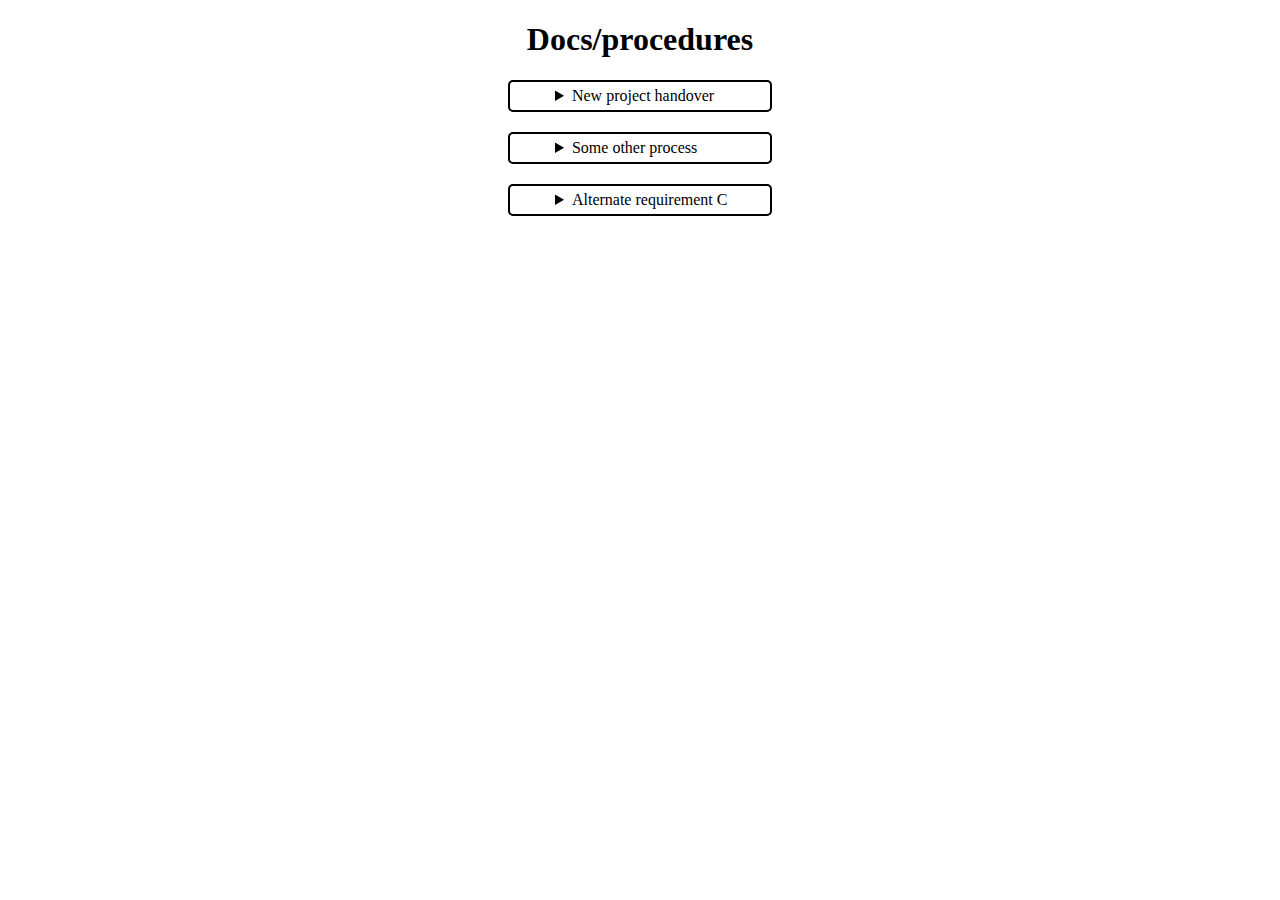
==== index.html @ cd934f42 "Add basic layout and styling" ====
<!DOCTYPE html>
<html lang="en">
  <head>
    <meta charset="UTF-8">
    <meta name="viewport" content="width=device-width, initial-scale=1.0">
    <title>DocBoard</title>
    <link rel="stylesheet" href="style.css">
  </head>
  <body>
    <h1>Docs/procedures</h1>

    <ul>
        <li>
            <details>
                <summary>New project handover</summary>
                <ol type="A">
                    <li>
                        <a href="#">Do thing 1</a>
                    </li>
                    <li>
                        <a href="#">Do thing 2</a>
                    </li>
                    <li>
                        <a href="#">Do thing 3</a>
                    </li>
                </ol>
            </details>
        </li>
    </ul>
    <ul>
        <li>
            <details>
                <summary>Some other process</summary>
                <ol type="A">
                    <li>
                        <a href="#">Do thing A</a>
                    </li>
                    <li>
                        <a href="#">Do thing B</a>
                    </li>
                    <li>
                        <a href="#">Do thing C</a>
                    </li>
                </ol>
            </details>
        </li>
    </ul>
    <ul>
        <li>
            <details>
                <summary>Alternate requirement C</summary>
                <ol type="A">
                    <li>
                        <a href="#">Do thing X</a>
                    </li>
                    <li>
                        <a href="#">Do thing Y</a>
                    </li>
                    <li>
                        <a href="#">Do thing Z</a>
                    </li>
                </ol>
            </details>
        </li>
    </ul>
  </body>
</html>
---- style.css ----
h1 {
    text-align: center;
}

ul {
    list-style-type: none;
    display: flex;
    flex-direction: column;
    justify-content: center;
    border: 2px solid black;
    border-radius: 5px;
    max-width: 220px;
    margin: 20px auto;
}

ul summary {
    margin: 5px;
}

ol {
    margin: 15px;
}

ol li {
    margin: 5px;
}
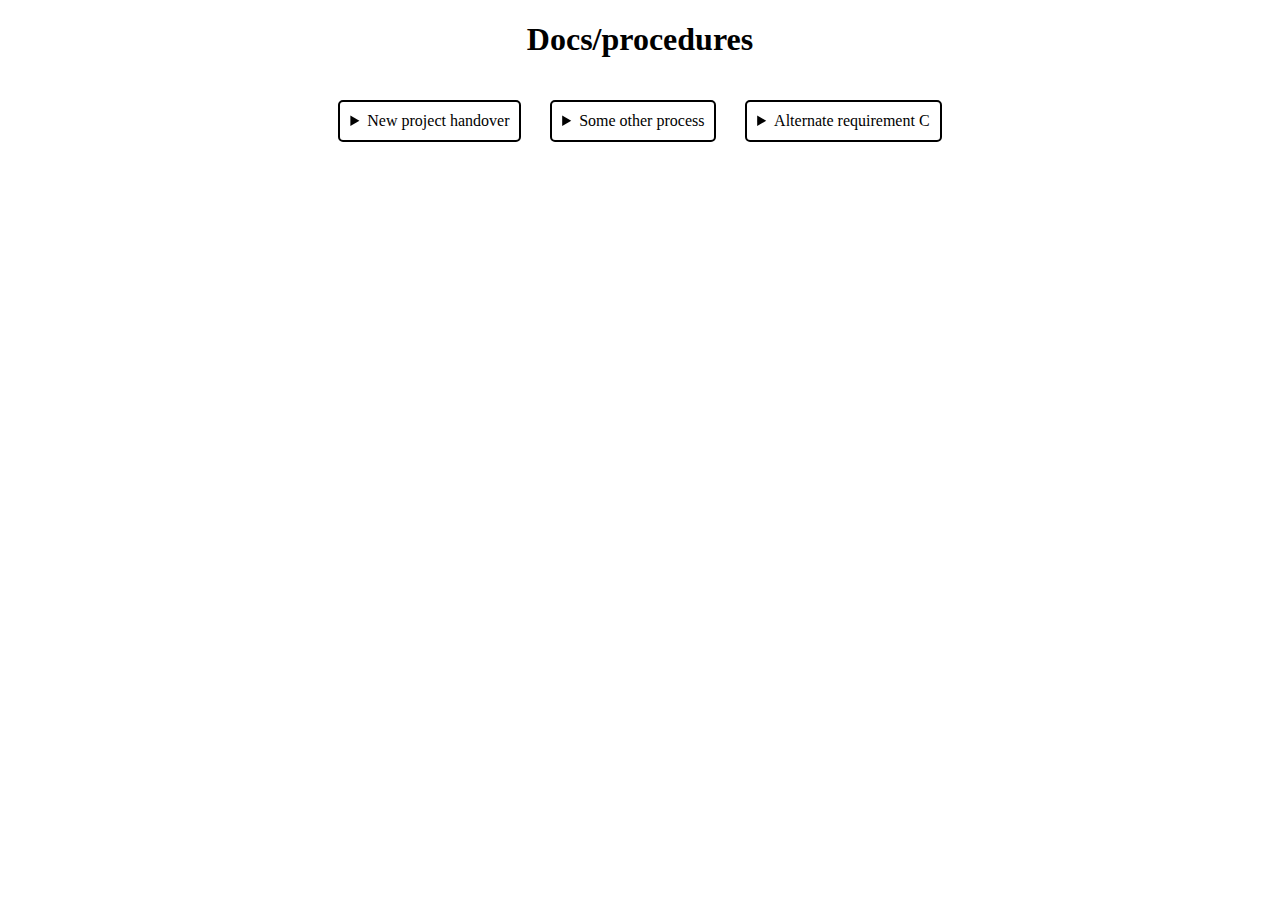
==== commit 1c714b6e: "update readme. Change flex-direction for display of headings" ====
--- a/index.html
+++ b/index.html
@@ -9,59 +9,61 @@
   <body>
     <h1>Docs/procedures</h1>
 
-    <ul>
-        <li>
-            <details>
-                <summary>New project handover</summary>
-                <ol type="A">
-                    <li>
-                        <a href="#">Do thing 1</a>
-                    </li>
-                    <li>
-                        <a href="#">Do thing 2</a>
-                    </li>
-                    <li>
-                        <a href="#">Do thing 3</a>
-                    </li>
-                </ol>
-            </details>
-        </li>
-    </ul>
-    <ul>
-        <li>
-            <details>
-                <summary>Some other process</summary>
-                <ol type="A">
-                    <li>
-                        <a href="#">Do thing A</a>
-                    </li>
-                    <li>
-                        <a href="#">Do thing B</a>
-                    </li>
-                    <li>
-                        <a href="#">Do thing C</a>
-                    </li>
-                </ol>
-            </details>
-        </li>
-    </ul>
-    <ul>
-        <li>
-            <details>
-                <summary>Alternate requirement C</summary>
-                <ol type="A">
-                    <li>
-                        <a href="#">Do thing X</a>
-                    </li>
-                    <li>
-                        <a href="#">Do thing Y</a>
-                    </li>
-                    <li>
-                        <a href="#">Do thing Z</a>
-                    </li>
-                </ol>
-            </details>
-        </li>
-    </ul>
+    <div className="content">
+        <ul>
+            <li>
+                <details>
+                    <summary>New project handover</summary>
+                    <ol type="A">
+                        <li>
+                            <a href="#">Do thing 1</a>
+                        </li>
+                        <li>
+                            <a href="#">Do thing 2</a>
+                        </li>
+                        <li>
+                            <a href="#">Do thing 3</a>
+                        </li>
+                    </ol>
+                </details>
+            </li>
+        </ul>
+        <ul>
+            <li>
+                <details>
+                    <summary>Some other process</summary>
+                    <ol type="A">
+                        <li>
+                            <a href="#">Do thing A</a>
+                        </li>
+                        <li>
+                            <a href="#">Do thing B</a>
+                        </li>
+                        <li>
+                            <a href="#">Do thing C</a>
+                        </li>
+                    </ol>
+                </details>
+            </li>
+        </ul>
+        <ul>
+            <li>
+                <details>
+                    <summary>Alternate requirement C</summary>
+                    <ol type="A">
+                        <li>
+                            <a href="#">Do thing X</a>
+                        </li>
+                        <li>
+                            <a href="#">Do thing Y</a>
+                        </li>
+                        <li>
+                            <a href="#">Do thing Z</a>
+                        </li>
+                    </ol>
+                </details>
+            </li>
+        </ul>
+    </div>
   </body>
 </html>--- a/style.css
+++ b/style.css
@@ -2,15 +2,21 @@
     text-align: center;
 }
 
+div {
+    display: flex;
+    flex-direction: row;
+    align-items: flex-start;
+    margin: auto 25%;
+}
+
 ul {
     list-style-type: none;
-    display: flex;
-    flex-direction: column;
-    justify-content: center;
     border: 2px solid black;
     border-radius: 5px;
-    max-width: 220px;
+    max-width: 240px;
     margin: 20px auto;
+    align-items: center;
+    padding: 5px;
 }
 
 ul summary {
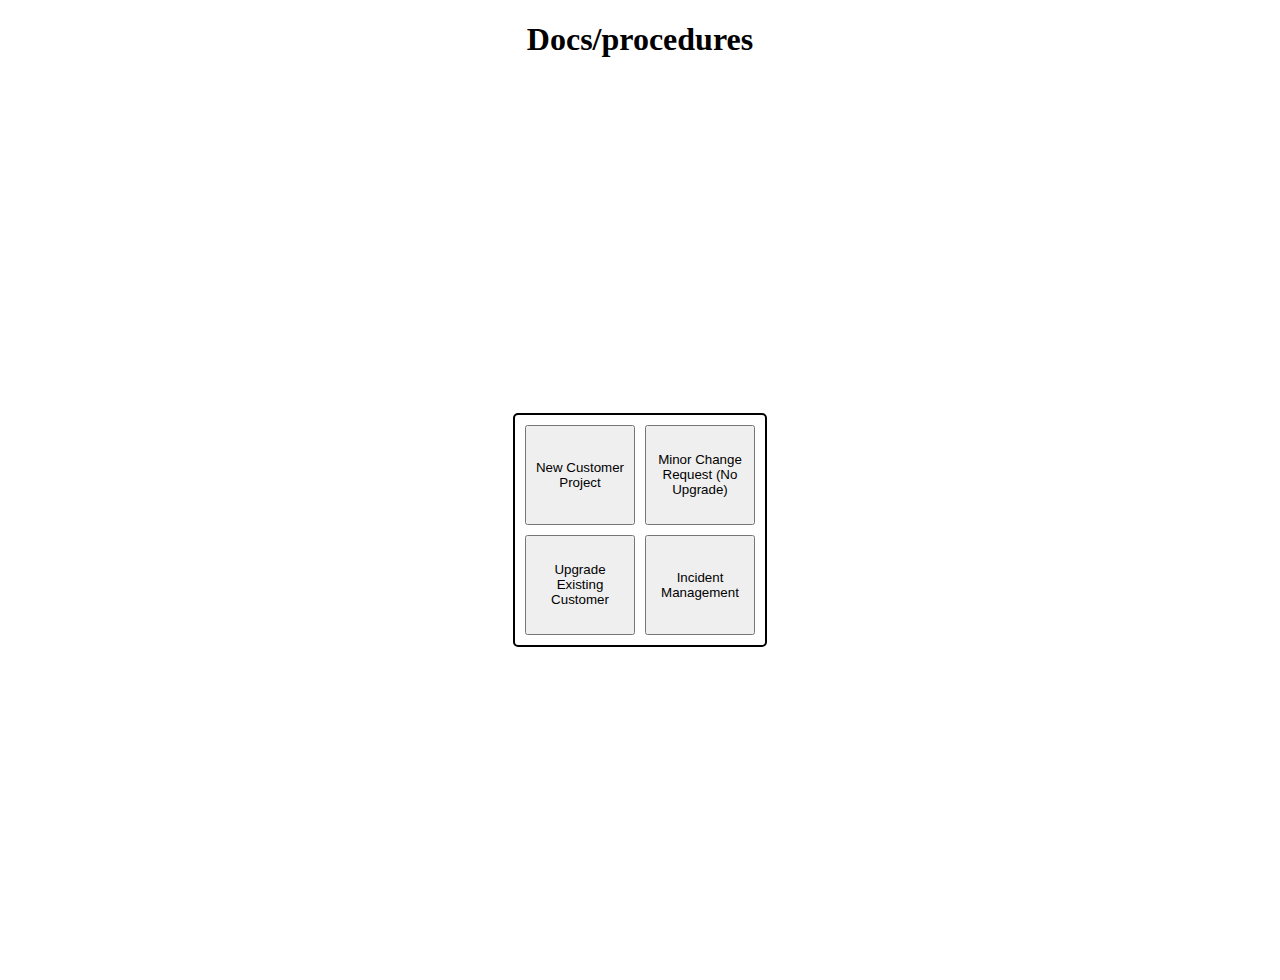
==== commit c7824236: "Initial Website wireframe" ====
--- a/index.html
+++ b/index.html
@@ -1,69 +1,51 @@
+
+
 <!DOCTYPE html>
 <html lang="en">
-  <head>
-    <meta charset="UTF-8">
-    <meta name="viewport" content="width=device-width, initial-scale=1.0">
-    <title>DocBoard</title>
-    <link rel="stylesheet" href="style.css">
-  </head>
-  <body>
-    <h1>Docs/procedures</h1>
+   <head>
+      <meta charset="UTF-8">
+      <meta name="viewport" content="width=device-width, initial-scale=1.0">
+      <title>DocBoard</title>
+      <link rel="stylesheet" href="style.css">
+   </head>
+   <body>
+      <h1>Docs/procedures</h1>
+      <div class = "main">
+         <div class = "wrapper">
+            <div class="content">
+               <ul>
+                  <li>
+                     <a HREF="pages/newCustomer.html">
+                     <button>
+                     New Customer Project
+                     </button>
+                     </a>
+                  </li>
+                  <li>
+                     <a HREF="pages/minorChangeRequest.html">
+                     <button>
+                     Minor Change Request (No Upgrade)      
+                     </button>
+                     </a>
+                  </li>
+                  <li>
+                     <a HREF="pages/upgradeExistingCustomer.html">
+                     <button>
+                     Upgrade Existing Customer
+                     </button>
+                     </a>
+                  </li>
+                  <li>
+                     <a HREF="pages/incidentManagement.html">
+                     <button>
+                     Incident Management
+                     </button>
+                     </a>
+                  </li>
+               </ul>
+            </div>
+         </div>
+      </div>
+   </body>
+</html>
 
-    <div className="content">
-        <ul>
-            <li>
-                <details>
-                    <summary>New project handover</summary>
-                    <ol type="A">
-                        <li>
-                            <a href="#">Do thing 1</a>
-                        </li>
-                        <li>
-                            <a href="#">Do thing 2</a>
-                        </li>
-                        <li>
-                            <a href="#">Do thing 3</a>
-                        </li>
-                    </ol>
-                </details>
-            </li>
-        </ul>
-        <ul>
-            <li>
-                <details>
-                    <summary>Some other process</summary>
-                    <ol type="A">
-                        <li>
-                            <a href="#">Do thing A</a>
-                        </li>
-                        <li>
-                            <a href="#">Do thing B</a>
-                        </li>
-                        <li>
-                            <a href="#">Do thing C</a>
-                        </li>
-                    </ol>
-                </details>
-            </li>
-        </ul>
-        <ul>
-            <li>
-                <details>
-                    <summary>Alternate requirement C</summary>
-                    <ol type="A">
-                        <li>
-                            <a href="#">Do thing X</a>
-                        </li>
-                        <li>
-                            <a href="#">Do thing Y</a>
-                        </li>
-                        <li>
-                            <a href="#">Do thing Z</a>
-                        </li>
-                    </ol>
-                </details>
-            </li>
-        </ul>
-    </div>
-  </body>
-</html>--- a/style.css
+++ b/style.css
@@ -2,7 +2,22 @@
     text-align: center;
 }
 
-div {
+html, body {
+    height: 100%;
+}
+
+.main {
+    height: 100%;
+    width: 100%;
+    display: table;
+}
+.wrapper {
+    display: table-cell;
+    height: 100%;
+    vertical-align: middle;
+}
+
+.content {
     display: flex;
     flex-direction: row;
     align-items: flex-start;
@@ -15,18 +30,16 @@
     border-radius: 5px;
     max-width: 240px;
     margin: 20px auto;
-    align-items: center;
     padding: 5px;
+    display: grid;
+    grid-template-columns: 1fr 1fr;
+    justify-items: center;
 }
 
-ul summary {
-    margin: 5px;
+ul button {
+  min-width: 100px;
+  min-height: 100px;
+  
+  box-sizing: border-box;
+  margin: 5px;
 }
-
-ol {
-    margin: 15px;
-}
-
-ol li {
-    margin: 5px;
-}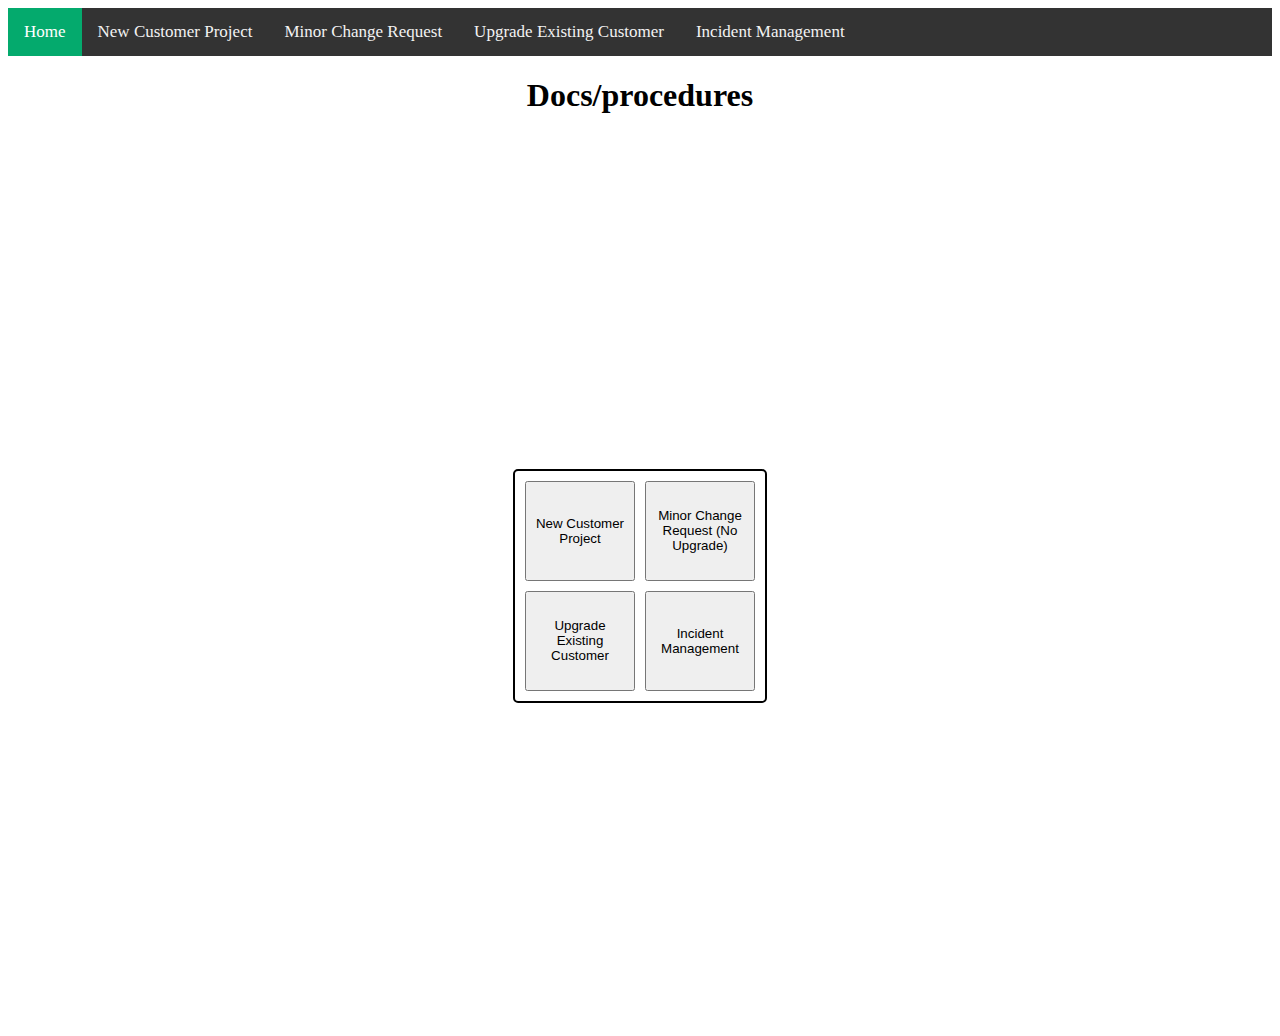
==== commit 2cd4a075: "Add header to all pages" ====
--- a/index.html
+++ b/index.html
@@ -9,6 +9,13 @@
       <link rel="stylesheet" href="style.css">
    </head>
    <body>
+    <div class="topnav">
+        <a class="active" href="#">Home</a>
+        <a href="pages/newCustomer.html">New Customer Project</a>
+        <a href="pages/minorChangeRequest.html">Minor Change Request</a>
+        <a href="pages/upgradeExistingCustomer.html">Upgrade Existing Customer</a>
+        <a href="pages/incidentManagement.html">Incident Management</a>
+      </div>
       <h1>Docs/procedures</h1>
       <div class = "main">
          <div class = "wrapper">
--- a/style.css
+++ b/style.css
@@ -1,6 +1,30 @@
 h1 {
     text-align: center;
 }
+
+.topnav {
+    overflow: hidden;
+    background-color: #333;
+  }
+  
+  .topnav a {
+    float: left;
+    color: #f2f2f2;
+    text-align: center;
+    padding: 14px 16px;
+    text-decoration: none;
+    font-size: 17px;
+  }
+  
+  .topnav a:hover {
+    background-color: #ddd;
+    color: black;
+  }
+  
+  .topnav a.active {
+    background-color: #04AA6D;
+    color: white;
+  }
 
 html, body {
     height: 100%;
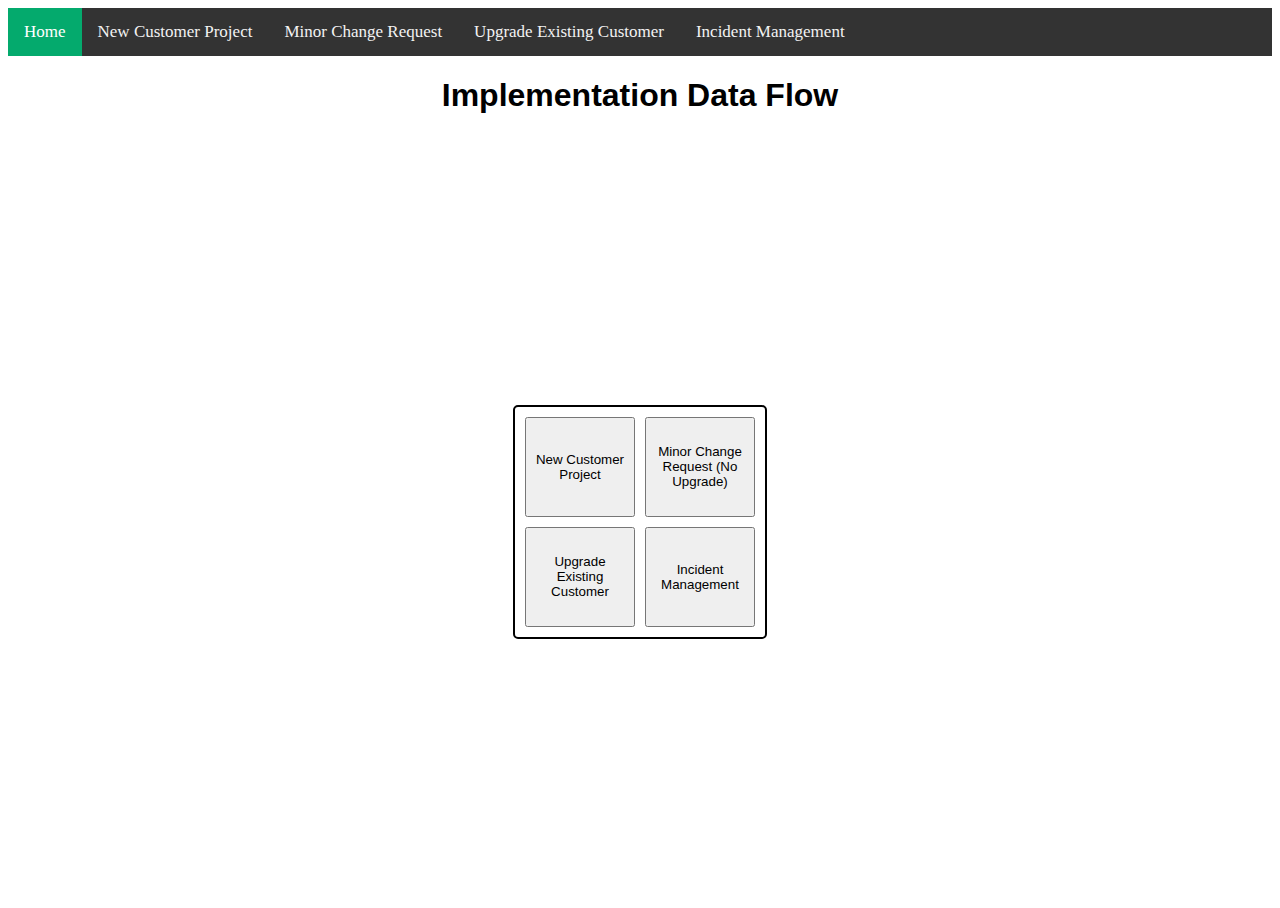
==== commit 54e9361d: "Update Header to be synced across pages Format HTML" ====
--- a/index.html
+++ b/index.html
@@ -9,14 +9,14 @@
       <link rel="stylesheet" href="style.css">
    </head>
    <body>
-    <div class="topnav">
-        <a class="active" href="#">Home</a>
-        <a href="pages/newCustomer.html">New Customer Project</a>
-        <a href="pages/minorChangeRequest.html">Minor Change Request</a>
-        <a href="pages/upgradeExistingCustomer.html">Upgrade Existing Customer</a>
-        <a href="pages/incidentManagement.html">Incident Management</a>
+      <div class="topnav">
+         <a class="active" href="#">Home</a>
+         <a href="pages/newCustomer.html">New Customer Project</a>
+         <a href="pages/minorChangeRequest.html">Minor Change Request</a>
+         <a href="pages/upgradeExistingCustomer.html">Upgrade Existing Customer</a>
+         <a href="pages/incidentManagement.html">Incident Management</a>
       </div>
-      <h1>Docs/procedures</h1>
+      <h1>Implementation Data Flow</h1>
       <div class = "main">
          <div class = "wrapper">
             <div class="content">
--- a/style.css
+++ b/style.css
@@ -1,5 +1,6 @@
 h1 {
     text-align: center;
+    font-family: Arial, Helvetica, sans-serif;
 }
 
 .topnav {
@@ -27,11 +28,11 @@
   }
 
 html, body {
-    height: 100%;
+    height: 95%;
 }
 
 .main {
-    height: 100%;
+    height: 95%;
     width: 100%;
     display: table;
 }
